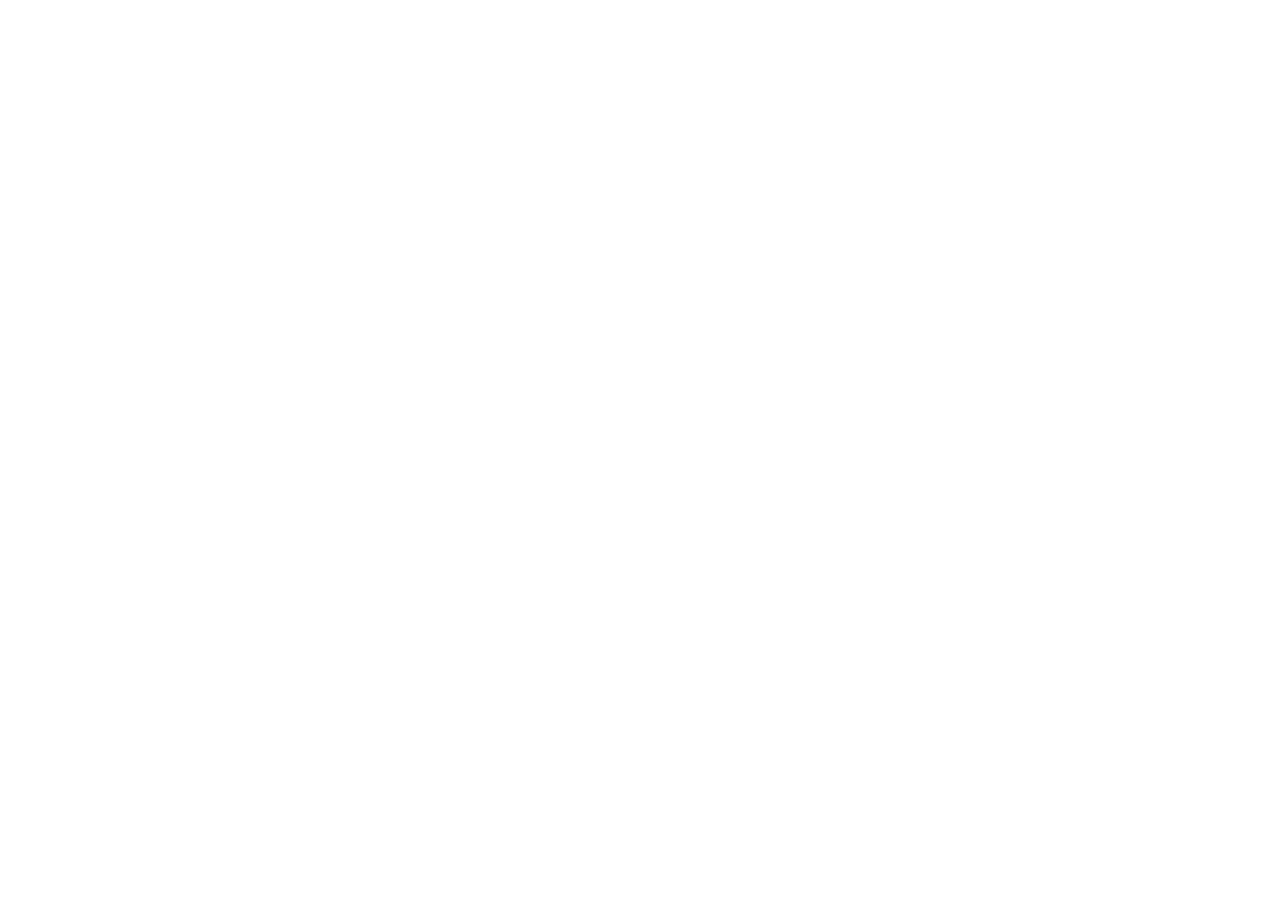
==== alert/index.html @ bbf730fa "Second_commit" ====
<!DOCTYPE html>
<html lang="en">
<head>
    <meta charset="UTF-8">
    <meta http-equiv="X-UA-Compatible" content="IE=edge">
    <title>Document</title>
</head>
<body>
    <script src="okna.js"></script>
</body>
</html>
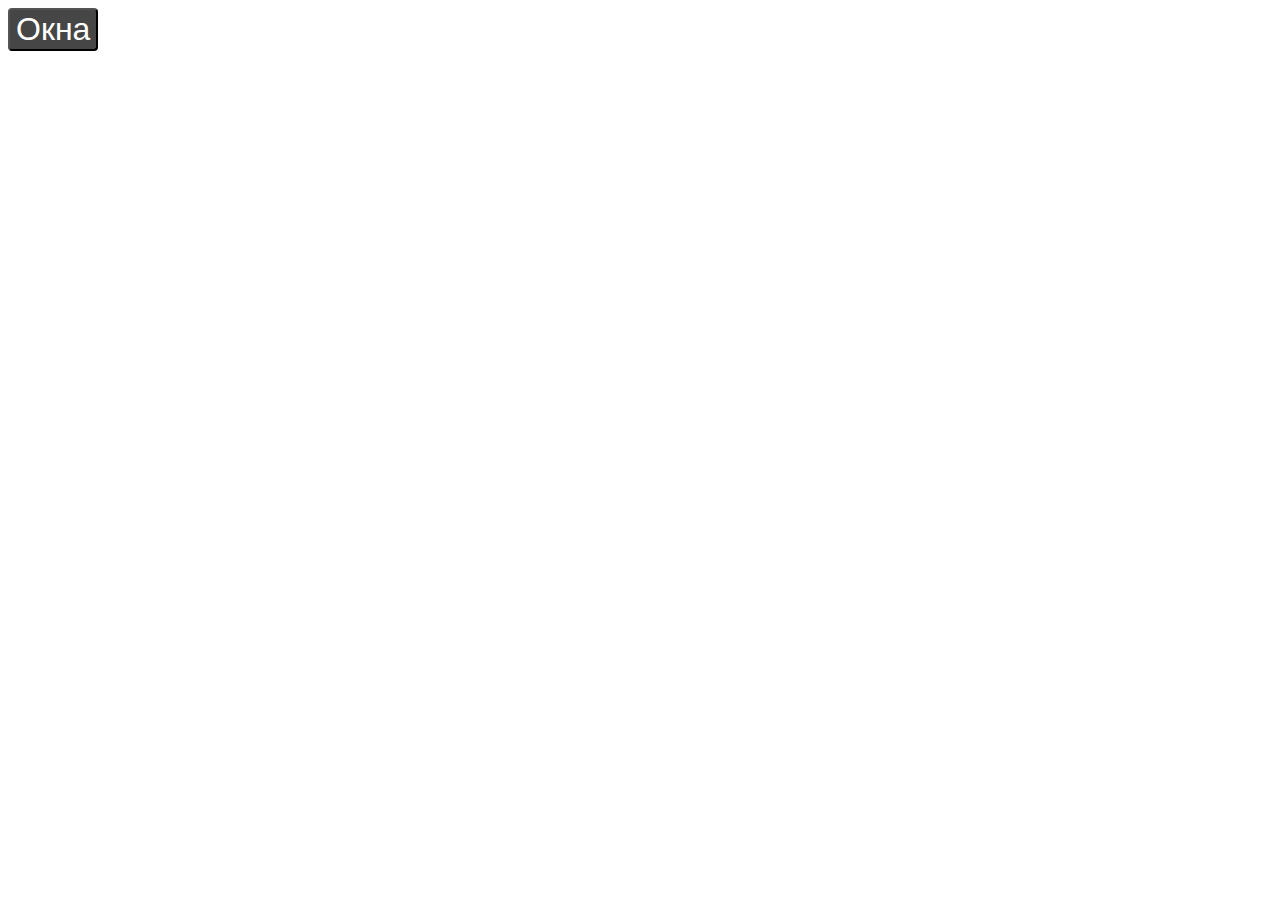
==== commit 3cfd19bb: "onclick" ====
--- a/alert/index.html
+++ b/alert/index.html
@@ -3,9 +3,11 @@
 <head>
     <meta charset="UTF-8">
     <meta http-equiv="X-UA-Compatible" content="IE=edge">
+    <link rel="stylesheet" href="style.css">
     <title>Document</title>
 </head>
 <body>
-    <script src="okna.js"></script>
+    <button onclick="okna()">Окна</button>
+    <script src="script.js"></script>
 </body>
 </html>--- a/alert/style.css
+++ b/alert/style.css
@@ -0,0 +1,12 @@
+button {
+    background-color: rgb(70, 70, 70);
+    border-radius: 4px;
+    color: white;
+    font-size: 2em;
+    transition: 1s;
+}
+button:hover {
+    cursor: pointer;
+    color: black;
+    background-color: white;
+}